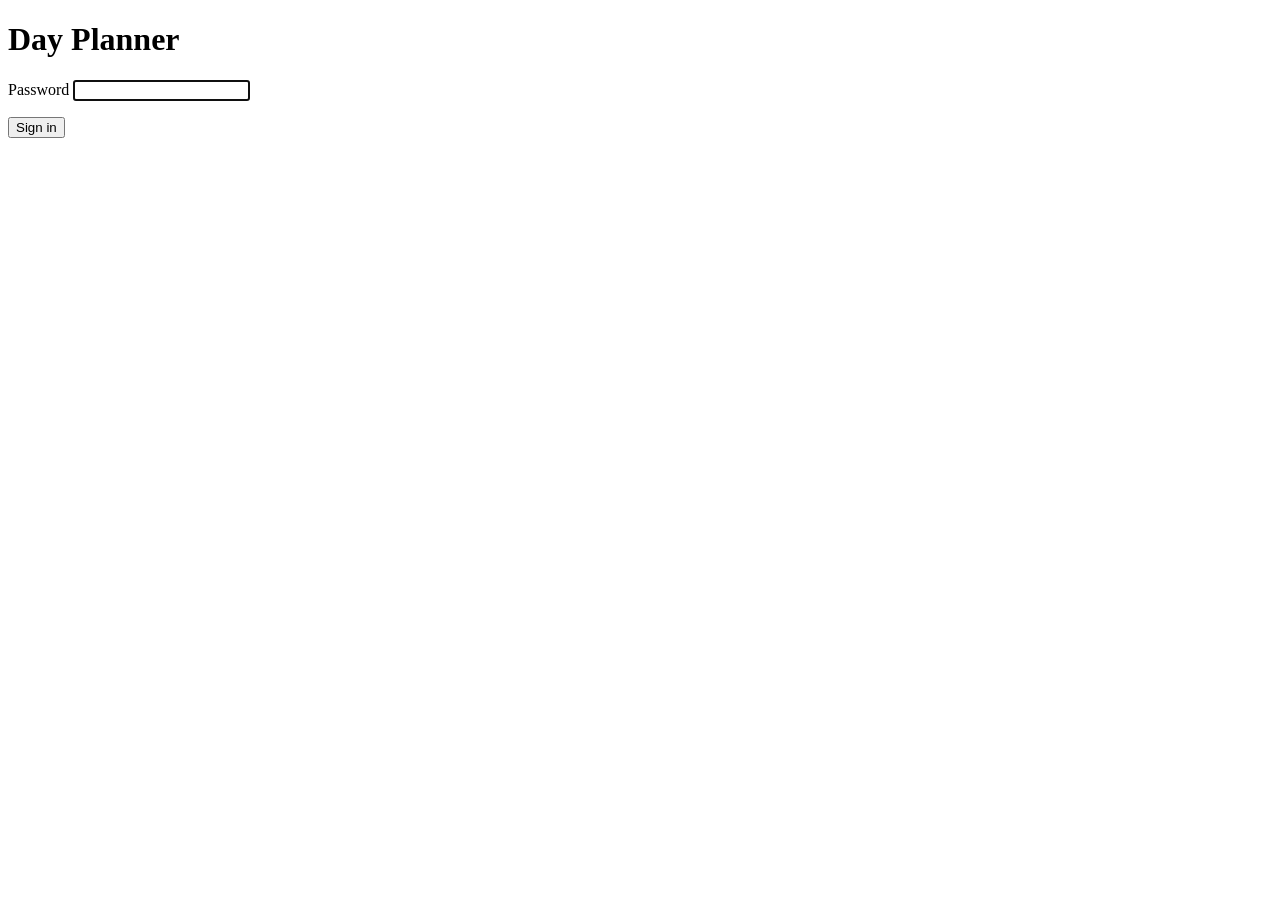
==== public/login.html @ 2df652ec "Add self-hosted Day Planner app with password auth - Node 24 server with zero npm deps, built-in nod" ====
<!DOCTYPE html>
<html lang="en">
<head>
<meta charset="utf-8">
<meta name="viewport" content="width=device-width, initial-scale=1, viewport-fit=cover">
<title>Day Planner – sign in</title>
<link rel="stylesheet" href="/app.css">
<link rel="stylesheet" href="/login.css">
</head>
<body>
<main class="login">
  <h1>Day Planner</h1>
  <label for="pw">Password</label>
  <input id="pw" type="password" autocomplete="current-password" autofocus>
  <p id="err" class="err" role="alert"></p>
  <button class="btn primary" id="go">Sign in</button>
</main>
<script src="/login.js"></script>
</body>
</html>
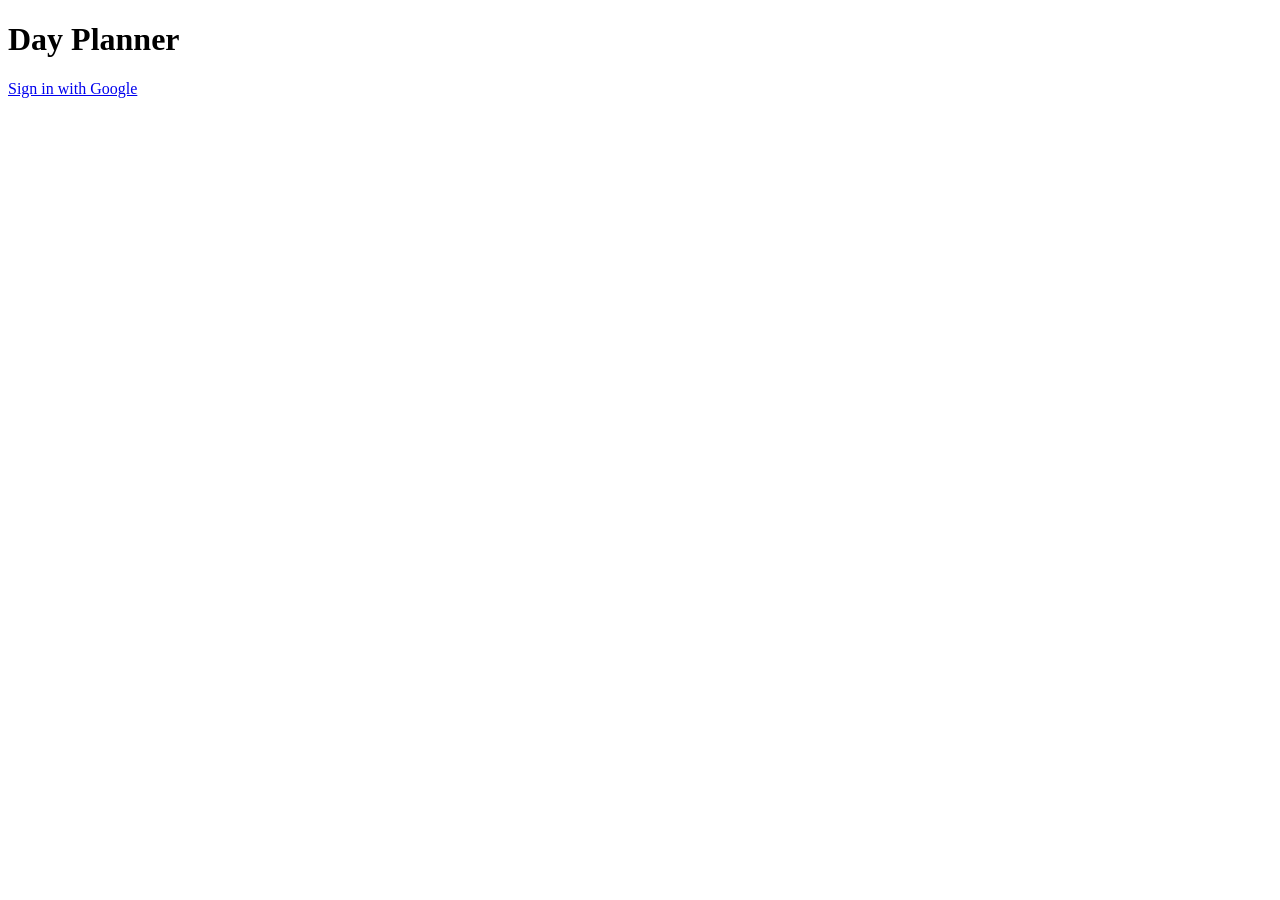
==== commit 9df877e5: "Replace shared-password auth with Google sign-in and Calendar sync" ====
--- a/public/login.html
+++ b/public/login.html
@@ -10,11 +10,7 @@
 <body>
 <main class="login">
   <h1>Day Planner</h1>
-  <label for="pw">Password</label>
-  <input id="pw" type="password" autocomplete="current-password" autofocus>
-  <p id="err" class="err" role="alert"></p>
-  <button class="btn primary" id="go">Sign in</button>
+  <a class="btn primary" href="/auth/google">Sign in with Google</a>
 </main>
-<script src="/login.js"></script>
 </body>
 </html>
